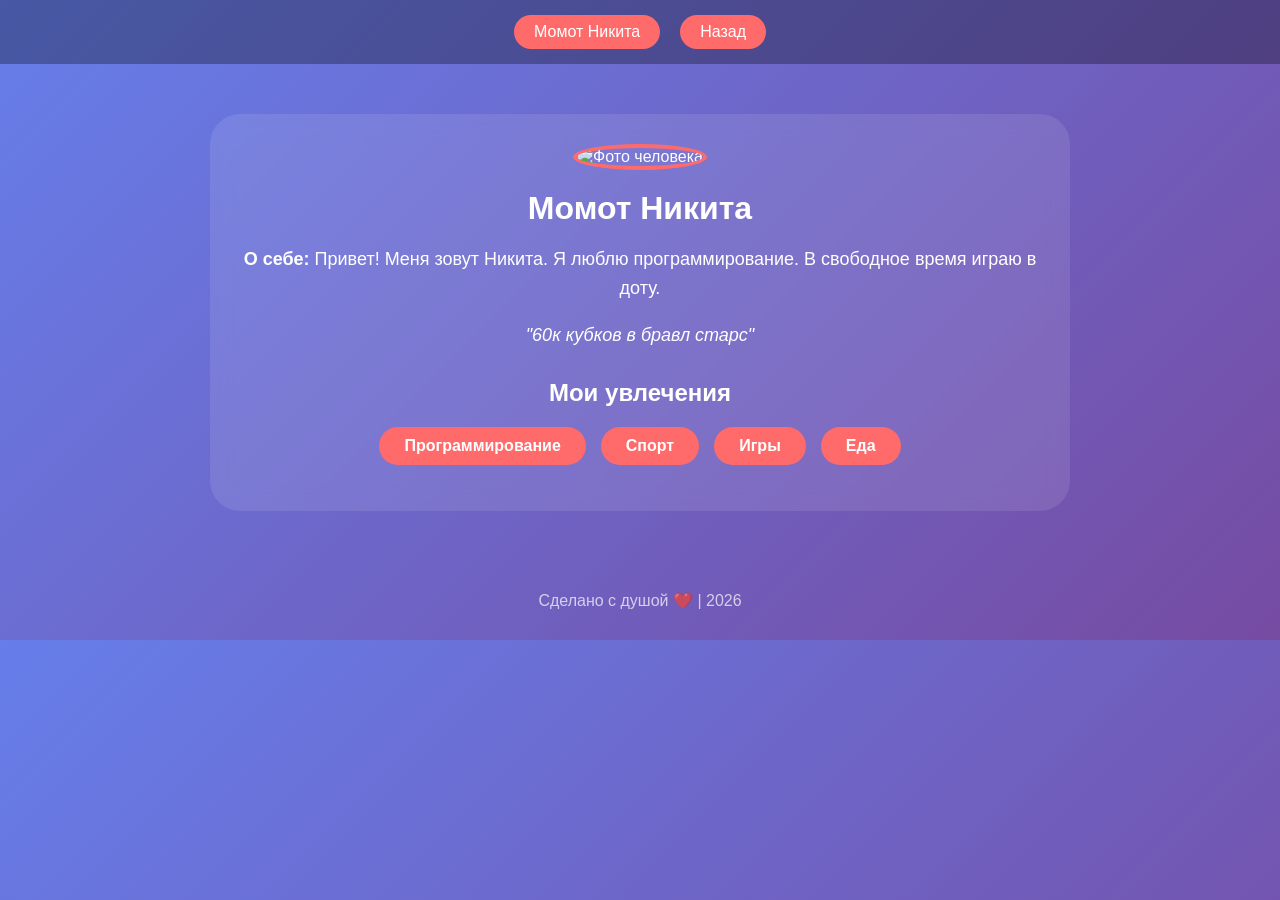
==== momot/momot.html @ 635102d3 "Update momot.html" ====
<!DOCTYPE html>
<html lang="ru">
<head>
  <meta charset="UTF-8">
  <meta name="viewport" content="width=device-width, initial-scale=1.0">
  <title>Момот Никита</title>
  <style>
    body {
      font-family: Arial, sans-serif;
      margin: 0;
      padding: 0;
      background: linear-gradient(135deg, #667eea 0%, #764ba2 100%);
      color: white;
    }

    header {
      background: rgba(0,0,0,0.3);
      padding: 15px;
      display: flex;
      justify-content: center;
      gap: 20px;
    }

    header a {
      color: white;
      text-decoration: none;
      padding: 8px 20px;
      background: #ff6b6b;
      border-radius: 30px;
      transition: 0.3s;
    }

    header a:hover {
      background: #ff4757;
      transform: scale(1.05);
    }

    .profile {
      max-width: 800px;
      margin: 50px auto;
      background: rgba(255,255,255,0.1);
      backdrop-filter: blur(10px);
      padding: 30px;
      border-radius: 30px;
      text-align: center;
    }

    .profile img {
      width: 150px;
      height: 150px;
      border-radius: 50%;
      border: 4px solid #ff6b6b;
      object-fit: cover;
    }

    .profile h1 {
      font-size: 32px;
      margin: 20px 0 10px;
    }

    .profile p {
      font-size: 18px;
      line-height: 1.6;
    }

    .hobbies {
      margin-top: 30px;
    }

    .hobbies h2 {
      font-size: 24px;
      margin-bottom: 20px;
    }

    .hobbies ul {
      list-style: none;
      padding: 0;
      display: flex;
      flex-wrap: wrap;
      justify-content: center;
      gap: 15px;
    }

    .hobbies ul li {
      background: #ff6b6b;
      padding: 10px 25px;
      border-radius: 40px;
      font-weight: bold;
      transition: 0.3s;
    }

    .hobbies ul li:hover {
      background: #ff4757;
      transform: translateY(-3px);
    }

    footer {
      text-align: center;
      padding: 30px;
      opacity: 0.7;
    }
  </style>
</head>
<body>

<header>
  <a href="#">Момот Никита</a>
  <a href="../index.html">Назад</a>
</header>

<section class="profile">
  <img src="https://raw.githubusercontent.com/koroche-da/itit-125/main/momot/photo/nik.png" alt="Фото человека">
  <h1>Момот Никита</h1>
  <p><strong>О себе:</strong> Привет! Меня зовут Никита. Я люблю программирование. В свободное время играю в доту.</p>
  <p><em>"60к кубков в бравл старс"</em></p>

  <div class="hobbies">
    <h2>Мои увлечения</h2>
    <ul>
      <li>Программирование</li>
      <li>Спорт</li>
      <li>Игры</li>
      <li>Еда</li>
    </ul>
  </div>
</section>

<footer>
  Сделано с душой ❤️ | 2026
</footer>

</body>
</html>
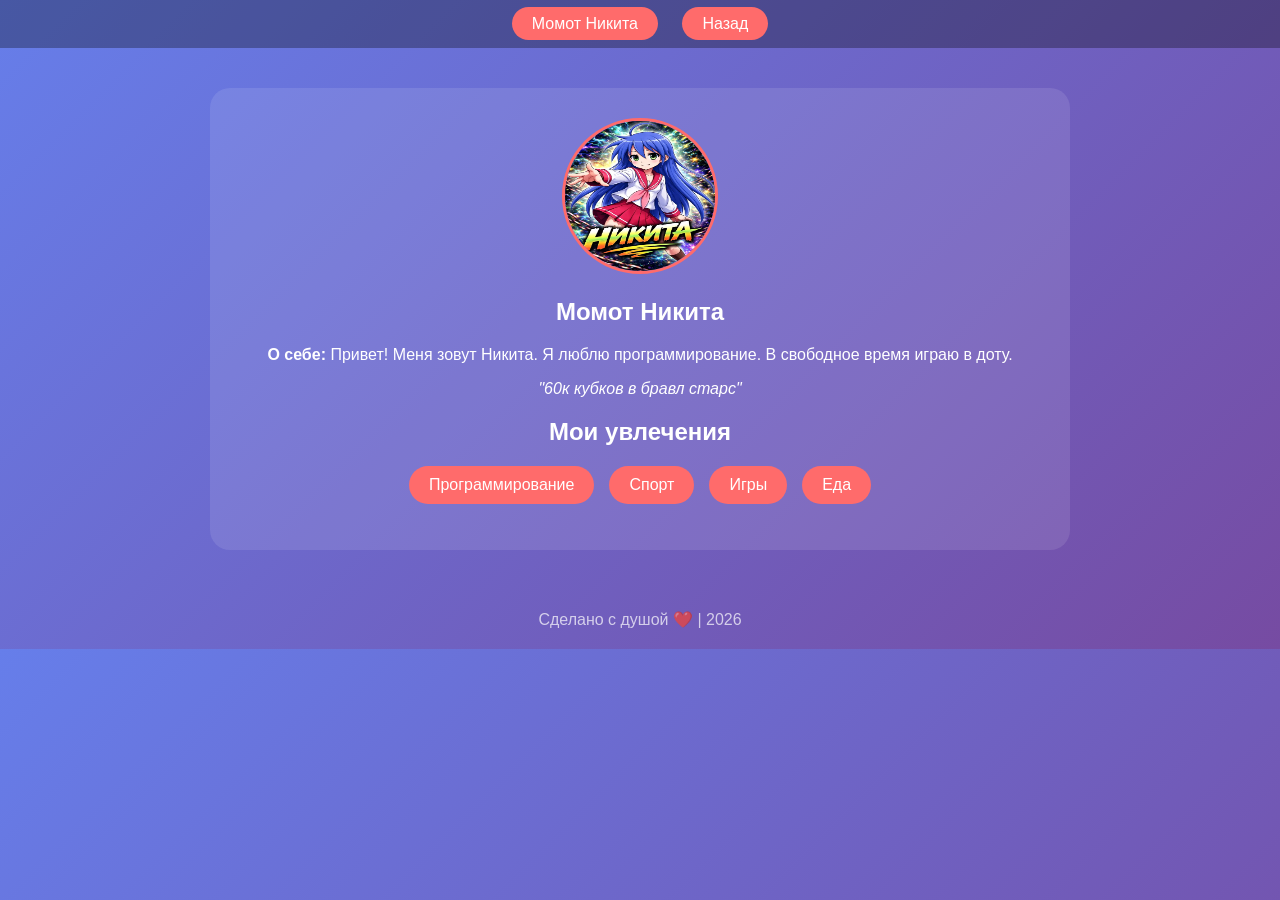
==== commit a3f3d4ca: "Update momot.html" ====
--- a/momot/momot.html
+++ b/momot/momot.html
@@ -3,103 +3,8 @@
 <head>
   <meta charset="UTF-8">
   <meta name="viewport" content="width=device-width, initial-scale=1.0">
-  <title>Момот Никита</title>
-  <style>
-    body {
-      font-family: Arial, sans-serif;
-      margin: 0;
-      padding: 0;
-      background: linear-gradient(135deg, #667eea 0%, #764ba2 100%);
-      color: white;
-    }
-
-    header {
-      background: rgba(0,0,0,0.3);
-      padding: 15px;
-      display: flex;
-      justify-content: center;
-      gap: 20px;
-    }
-
-    header a {
-      color: white;
-      text-decoration: none;
-      padding: 8px 20px;
-      background: #ff6b6b;
-      border-radius: 30px;
-      transition: 0.3s;
-    }
-
-    header a:hover {
-      background: #ff4757;
-      transform: scale(1.05);
-    }
-
-    .profile {
-      max-width: 800px;
-      margin: 50px auto;
-      background: rgba(255,255,255,0.1);
-      backdrop-filter: blur(10px);
-      padding: 30px;
-      border-radius: 30px;
-      text-align: center;
-    }
-
-    .profile img {
-      width: 150px;
-      height: 150px;
-      border-radius: 50%;
-      border: 4px solid #ff6b6b;
-      object-fit: cover;
-    }
-
-    .profile h1 {
-      font-size: 32px;
-      margin: 20px 0 10px;
-    }
-
-    .profile p {
-      font-size: 18px;
-      line-height: 1.6;
-    }
-
-    .hobbies {
-      margin-top: 30px;
-    }
-
-    .hobbies h2 {
-      font-size: 24px;
-      margin-bottom: 20px;
-    }
-
-    .hobbies ul {
-      list-style: none;
-      padding: 0;
-      display: flex;
-      flex-wrap: wrap;
-      justify-content: center;
-      gap: 15px;
-    }
-
-    .hobbies ul li {
-      background: #ff6b6b;
-      padding: 10px 25px;
-      border-radius: 40px;
-      font-weight: bold;
-      transition: 0.3s;
-    }
-
-    .hobbies ul li:hover {
-      background: #ff4757;
-      transform: translateY(-3px);
-    }
-
-    footer {
-      text-align: center;
-      padding: 30px;
-      opacity: 0.7;
-    }
-  </style>
+  <title>Страница о человеке</title>
+  <link rel="stylesheet" href="style.css">
 </head>
 <body>
 
@@ -109,7 +14,7 @@
 </header>
 
 <section class="profile">
-  <img src="https://raw.githubusercontent.com/koroche-da/itit-125/main/momot/photo/nik.png" alt="Фото человека">
+  <img src="photo/nik.png" alt="Фото человека">
   <h1>Момот Никита</h1>
   <p><strong>О себе:</strong> Привет! Меня зовут Никита. Я люблю программирование. В свободное время играю в доту.</p>
   <p><em>"60к кубков в бравл старс"</em></p>
--- a/momot/style.css
+++ b/momot/style.css
@@ -0,0 +1,59 @@
+body {
+  font-family: Arial, sans-serif;
+  margin: 0;
+  padding: 0;
+  background: linear-gradient(135deg, #667eea 0%, #764ba2 100%);
+  color: white;
+}
+
+header {
+  background: rgba(0,0,0,0.3);
+  padding: 15px;
+  text-align: center;
+}
+
+header a {
+  color: white;
+  text-decoration: none;
+  margin: 10px;
+  padding: 8px 20px;
+  background: #ff6b6b;
+  border-radius: 30px;
+}
+
+.profile {
+  max-width: 800px;
+  margin: 40px auto;
+  background: rgba(255,255,255,0.1);
+  padding: 30px;
+  border-radius: 20px;
+  text-align: center;
+}
+
+.profile img {
+  width: 150px;
+  height: 150px;
+  border-radius: 50%;
+  border: 3px solid #ff6b6b;
+}
+
+.hobbies ul {
+  list-style: none;
+  padding: 0;
+  display: flex;
+  justify-content: center;
+  gap: 15px;
+  flex-wrap: wrap;
+}
+
+.hobbies ul li {
+  background: #ff6b6b;
+  padding: 10px 20px;
+  border-radius: 30px;
+}
+
+footer {
+  text-align: center;
+  padding: 20px;
+  opacity: 0.7;
+}
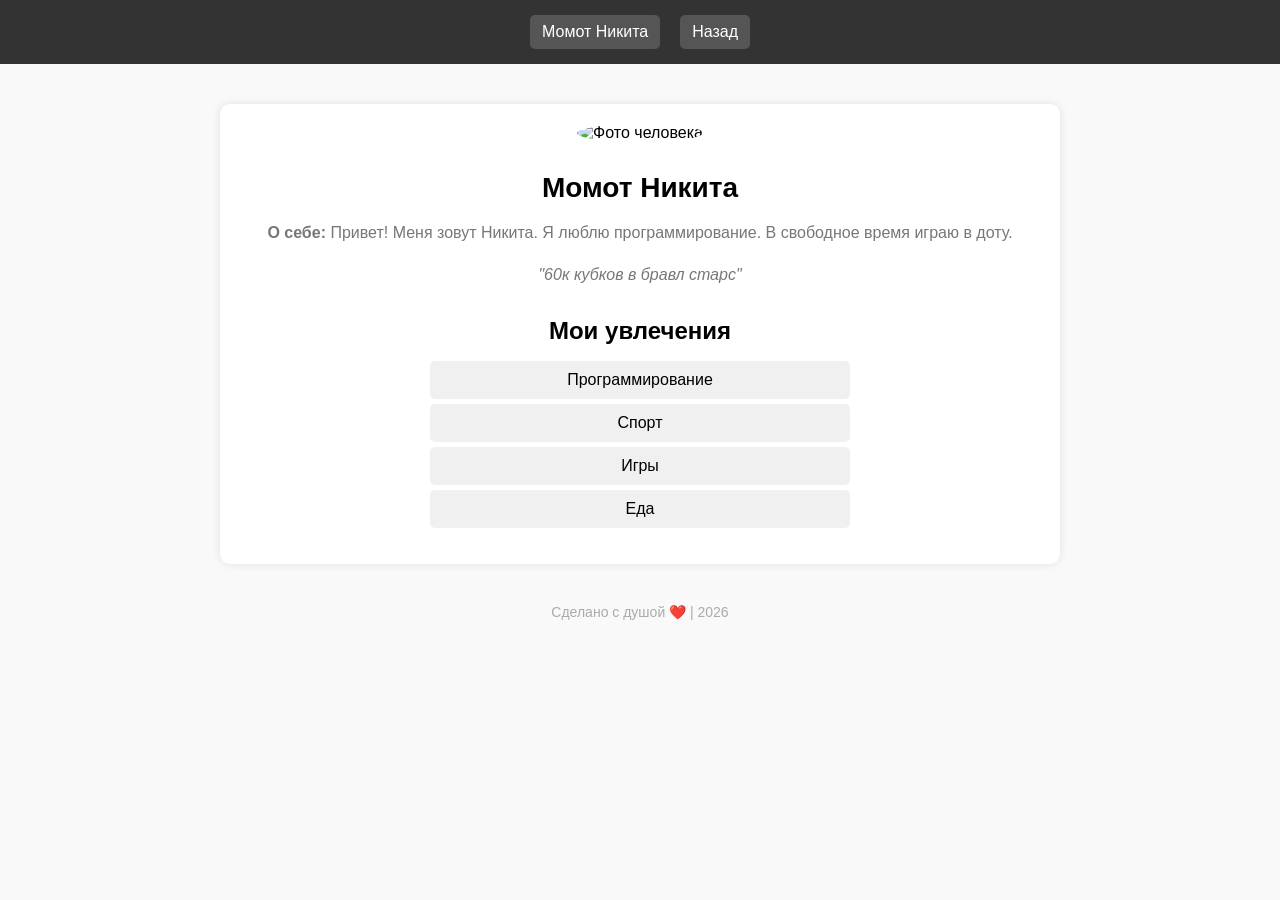
==== commit 5c03d864: "Update momot.html" ====
--- a/momot/momot.html
+++ b/momot/momot.html
@@ -4,7 +4,93 @@
   <meta charset="UTF-8">
   <meta name="viewport" content="width=device-width, initial-scale=1.0">
   <title>Страница о человеке</title>
-  <link rel="stylesheet" href="style.css">
+  <style>
+    body {
+      font-family: Arial, sans-serif;
+      margin: 0;
+      padding: 0;
+      background-color: #f9f9f9;
+    }
+
+    header {
+      background-color: #333;
+      padding: 10px;
+      display: flex;
+      justify-content: center;
+      flex-wrap: wrap;
+    }
+
+    header a {
+      color: white;
+      text-decoration: none;
+      margin: 5px 10px;
+      padding: 8px 12px;
+      background-color: #555;
+      border-radius: 5px;
+      transition: background-color 0.3s;
+    }
+
+    header a:hover {
+      background-color: #777;
+    }
+
+    .profile {
+      max-width: 800px;
+      margin: 40px auto;
+      background: white;
+      padding: 20px;
+      box-shadow: 0 0 10px rgba(0,0,0,0.1);
+      border-radius: 10px;
+      text-align: center;
+    }
+
+    .profile img {
+      width: 150px;
+      height: 150px;
+      object-fit: cover;
+      border-radius: 50%;
+      margin-bottom: 20px;
+    }
+
+    .profile h1 {
+      margin: 10px 0;
+      font-size: 28px;
+    }
+
+    .profile p {
+      color: #777;
+      line-height: 1.6;
+    }
+
+    .hobbies {
+      margin-top: 30px;
+    }
+
+    .hobbies h2 {
+      font-size: 24px;
+      margin-bottom: 15px;
+    }
+
+    .hobbies ul {
+      list-style: none;
+      padding: 0;
+    }
+
+    .hobbies ul li {
+      background-color: #f0f0f0;
+      margin: 5px auto;
+      padding: 10px;
+      max-width: 400px;
+      border-radius: 5px;
+    }
+
+    footer {
+      text-align: center;
+      margin: 40px 0;
+      color: #aaa;
+      font-size: 14px;
+    }
+  </style>
 </head>
 <body>
 
@@ -14,7 +100,7 @@
 </header>
 
 <section class="profile">
-  <img src="photo/nik.png" alt="Фото человека">
+  <img src="https://raw.githubusercontent.com/koroche-da/itit-125/main/momot/photo/nik.png" alt="Фото человека">
   <h1>Момот Никита</h1>
   <p><strong>О себе:</strong> Привет! Меня зовут Никита. Я люблю программирование. В свободное время играю в доту.</p>
   <p><em>"60к кубков в бравл старс"</em></p>
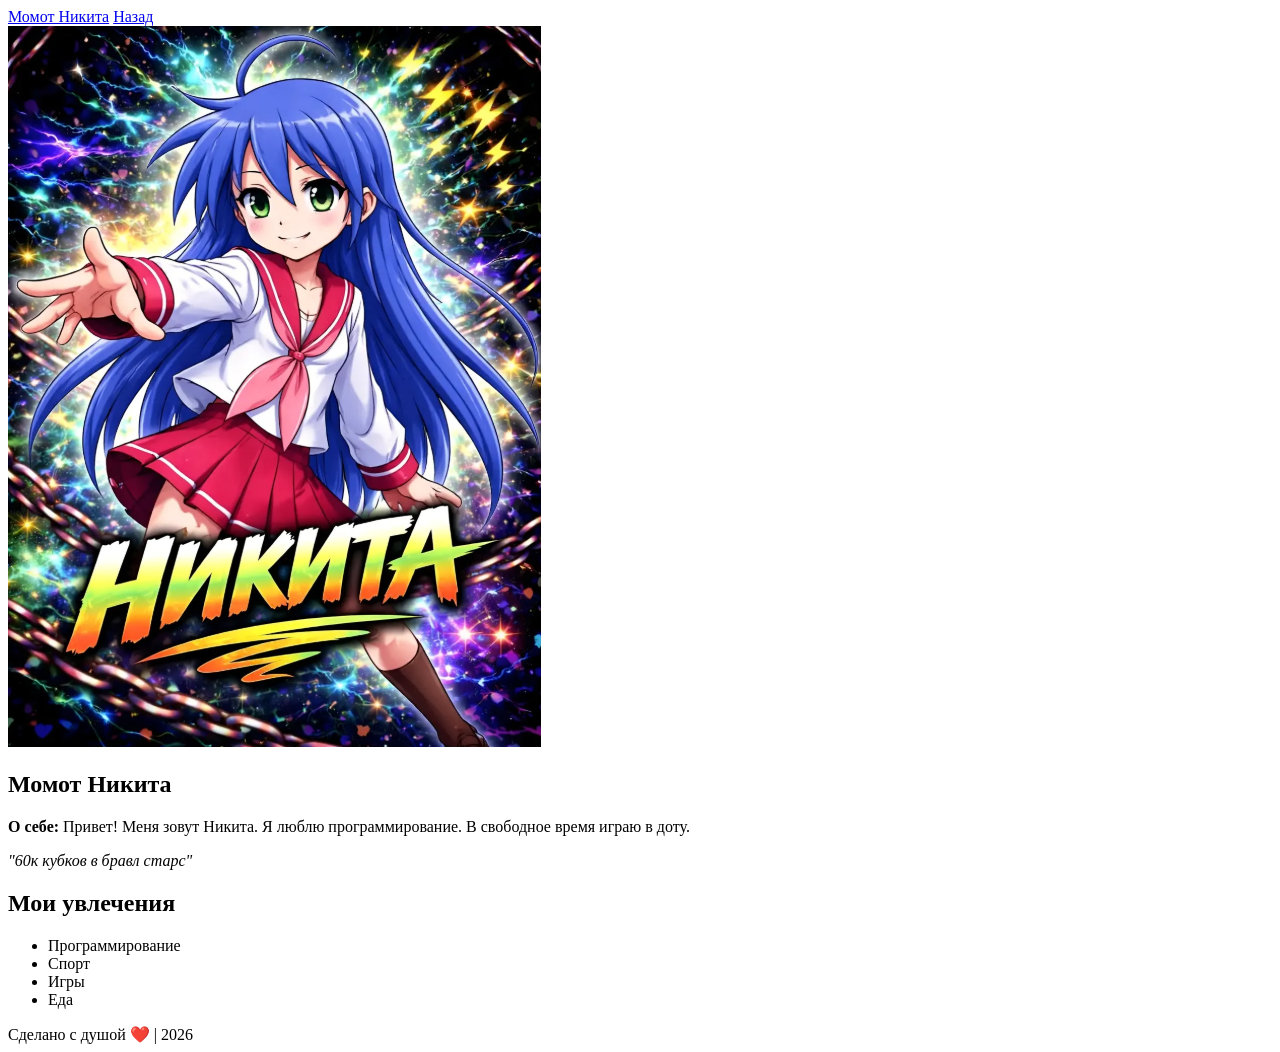
==== commit 1d23cfb5: "Update momot.html" ====
--- a/momot/momot.html
+++ b/momot/momot.html
@@ -4,93 +4,7 @@
   <meta charset="UTF-8">
   <meta name="viewport" content="width=device-width, initial-scale=1.0">
   <title>Страница о человеке</title>
-  <style>
-    body {
-      font-family: Arial, sans-serif;
-      margin: 0;
-      padding: 0;
-      background-color: #f9f9f9;
-    }
-
-    header {
-      background-color: #333;
-      padding: 10px;
-      display: flex;
-      justify-content: center;
-      flex-wrap: wrap;
-    }
-
-    header a {
-      color: white;
-      text-decoration: none;
-      margin: 5px 10px;
-      padding: 8px 12px;
-      background-color: #555;
-      border-radius: 5px;
-      transition: background-color 0.3s;
-    }
-
-    header a:hover {
-      background-color: #777;
-    }
-
-    .profile {
-      max-width: 800px;
-      margin: 40px auto;
-      background: white;
-      padding: 20px;
-      box-shadow: 0 0 10px rgba(0,0,0,0.1);
-      border-radius: 10px;
-      text-align: center;
-    }
-
-    .profile img {
-      width: 150px;
-      height: 150px;
-      object-fit: cover;
-      border-radius: 50%;
-      margin-bottom: 20px;
-    }
-
-    .profile h1 {
-      margin: 10px 0;
-      font-size: 28px;
-    }
-
-    .profile p {
-      color: #777;
-      line-height: 1.6;
-    }
-
-    .hobbies {
-      margin-top: 30px;
-    }
-
-    .hobbies h2 {
-      font-size: 24px;
-      margin-bottom: 15px;
-    }
-
-    .hobbies ul {
-      list-style: none;
-      padding: 0;
-    }
-
-    .hobbies ul li {
-      background-color: #f0f0f0;
-      margin: 5px auto;
-      padding: 10px;
-      max-width: 400px;
-      border-radius: 5px;
-    }
-
-    footer {
-      text-align: center;
-      margin: 40px 0;
-      color: #aaa;
-      font-size: 14px;
-    }
-  </style>
+  <link rel="stylesheet" href="style.css">
 </head>
 <body>
 
@@ -100,7 +14,7 @@
 </header>
 
 <section class="profile">
-  <img src="https://raw.githubusercontent.com/koroche-da/itit-125/main/momot/photo/nik.png" alt="Фото человека">
+  <img src="photo/nik.png" alt="Фото человека">
   <h1>Момот Никита</h1>
   <p><strong>О себе:</strong> Привет! Меня зовут Никита. Я люблю программирование. В свободное время играю в доту.</p>
   <p><em>"60к кубков в бравл старс"</em></p>
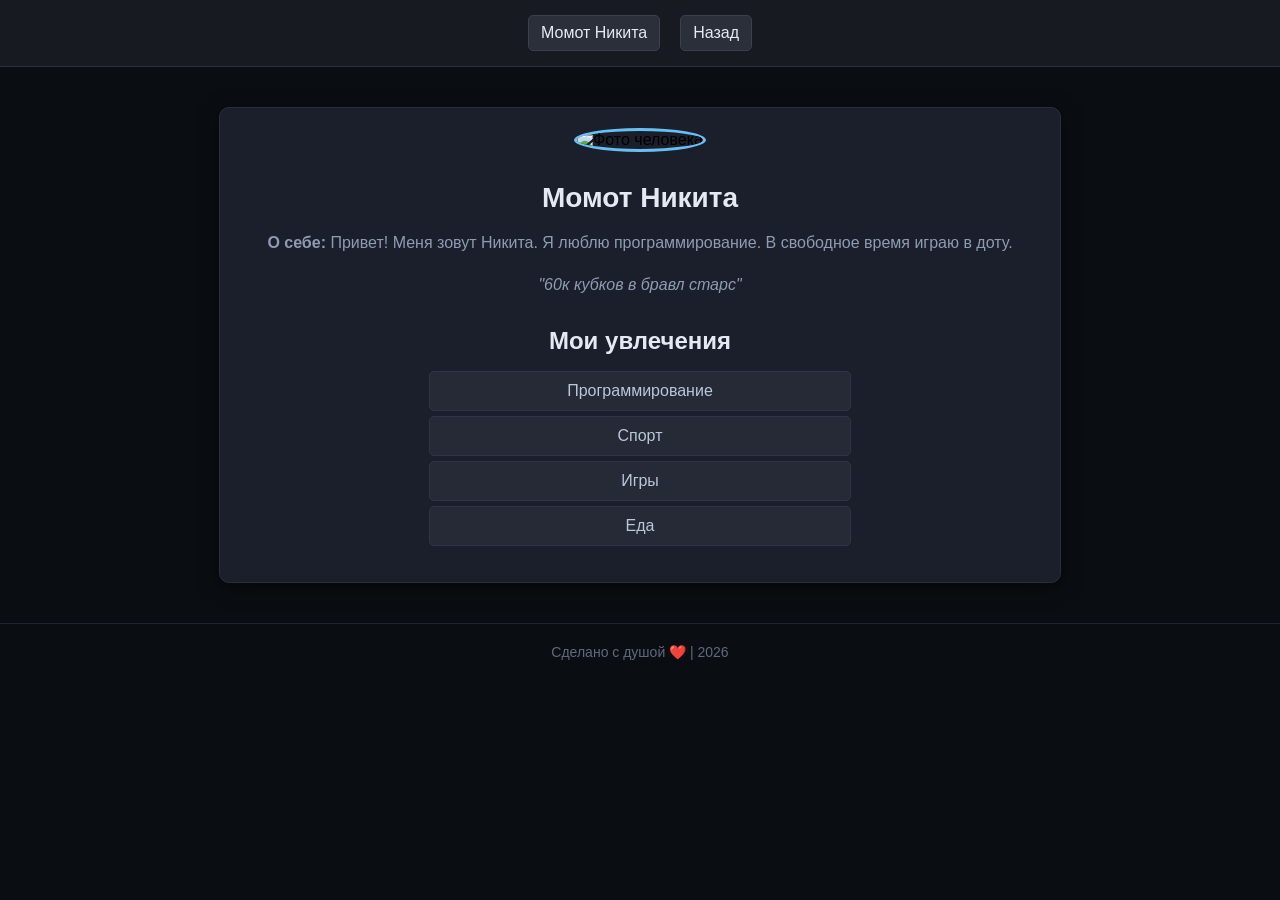
==== commit 4f434b6f: "Update momot.html" ====
--- a/momot/momot.html
+++ b/momot/momot.html
@@ -14,7 +14,7 @@
 </header>
 
 <section class="profile">
-  <img src="photo/nik.png" alt="Фото человека">
+  <img src="https://raw.githubusercontent.com/koroche-da/itit-125/main/momot/photo/nik.png" alt="Фото человека">
   <h1>Момот Никита</h1>
   <p><strong>О себе:</strong> Привет! Меня зовут Никита. Я люблю программирование. В свободное время играю в доту.</p>
   <p><em>"60к кубков в бравл старс"</em></p>
--- a/momot/style.css
+++ b/momot/style.css
@@ -0,0 +1,103 @@
+body {
+  font-family: Arial, sans-serif;
+  margin: 0;
+  padding: 0;
+  background-color: #0a0e12;
+}
+
+header {
+  background-color: #171a21;
+  padding: 10px;
+  display: flex;
+  justify-content: center;
+  flex-wrap: wrap;
+  border-bottom: 1px solid #2a2f3a;
+}
+
+header a {
+  color: #e4e9f2;
+  text-decoration: none;
+  margin: 5px 10px;
+  padding: 8px 12px;
+  background-color: #2a2f3a;
+  border-radius: 5px;
+  transition: background-color 0.3s;
+  border: 1px solid #3a4050;
+}
+
+header a:hover {
+  background-color: #3a4050;
+  color: white;
+}
+
+.profile {
+  max-width: 800px;
+  margin: 40px auto;
+  background: #1b1f2b;
+  padding: 20px;
+  box-shadow: 0 4px 20px rgba(0, 0, 0, 0.5);
+  border-radius: 10px;
+  text-align: center;
+  border: 1px solid #2a2f3a;
+}
+
+.profile img {
+  width: 150px;
+  height: 150px;
+  object-fit: cover;
+  border-radius: 50%;
+  margin-bottom: 20px;
+  border: 3px solid #66c0f4;
+}
+
+.profile h1 {
+  margin: 10px 0;
+  font-size: 28px;
+  color: #e4e9f2;
+}
+
+.profile p {
+  color: #8f9bb3;
+  line-height: 1.6;
+}
+
+.hobbies {
+  margin-top: 30px;
+}
+
+.hobbies h2 {
+  font-size: 24px;
+  margin-bottom: 15px;
+  color: #e4e9f2;
+}
+
+.hobbies ul {
+  list-style: none;
+  padding: 0;
+}
+
+.hobbies ul li {
+  background-color: #252a36;
+  margin: 5px auto;
+  padding: 10px;
+  max-width: 400px;
+  border-radius: 5px;
+  color: #b9c7d9;
+  border: 1px solid #2f3542;
+  transition: all 0.2s ease;
+}
+
+.hobbies ul li:hover {
+  background-color: #2f3542;
+  border-color: #66c0f4;
+  transform: translateX(5px);
+}
+
+footer {
+  text-align: center;
+  margin: 40px 0;
+  color: #5c6b7e;
+  font-size: 14px;
+  border-top: 1px solid #1f242e;
+  padding-top: 20px;
+}
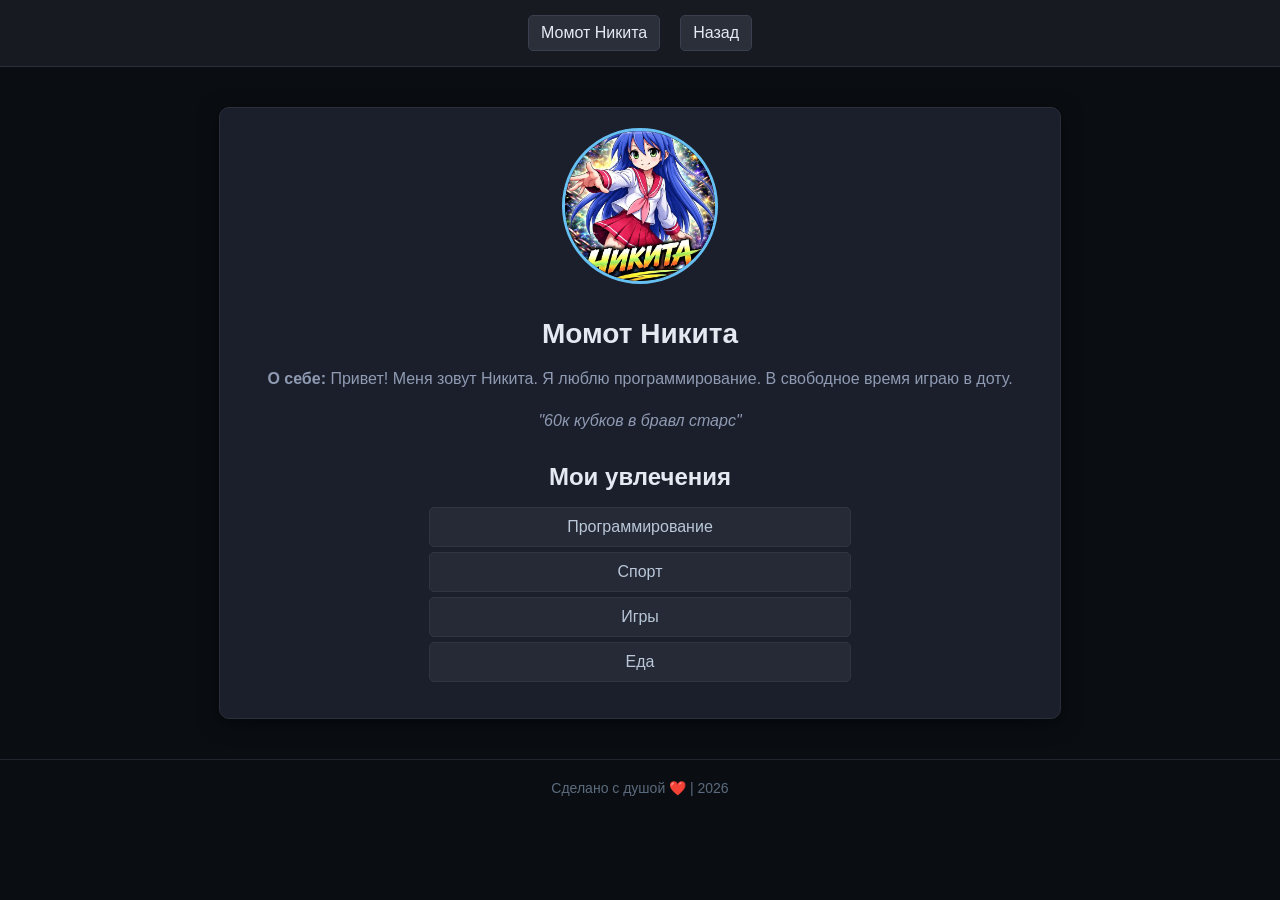
==== commit f317220b: "Update momot.html" ====
--- a/momot/momot.html
+++ b/momot/momot.html
@@ -14,7 +14,7 @@
 </header>
 
 <section class="profile">
-  <img src="https://raw.githubusercontent.com/koroche-da/itit-125/main/momot/photo/nik.png" alt="Фото человека">
+  <img src="photo/nik.png" alt="Фото человека">
   <h1>Момот Никита</h1>
   <p><strong>О себе:</strong> Привет! Меня зовут Никита. Я люблю программирование. В свободное время играю в доту.</p>
   <p><em>"60к кубков в бравл старс"</em></p>
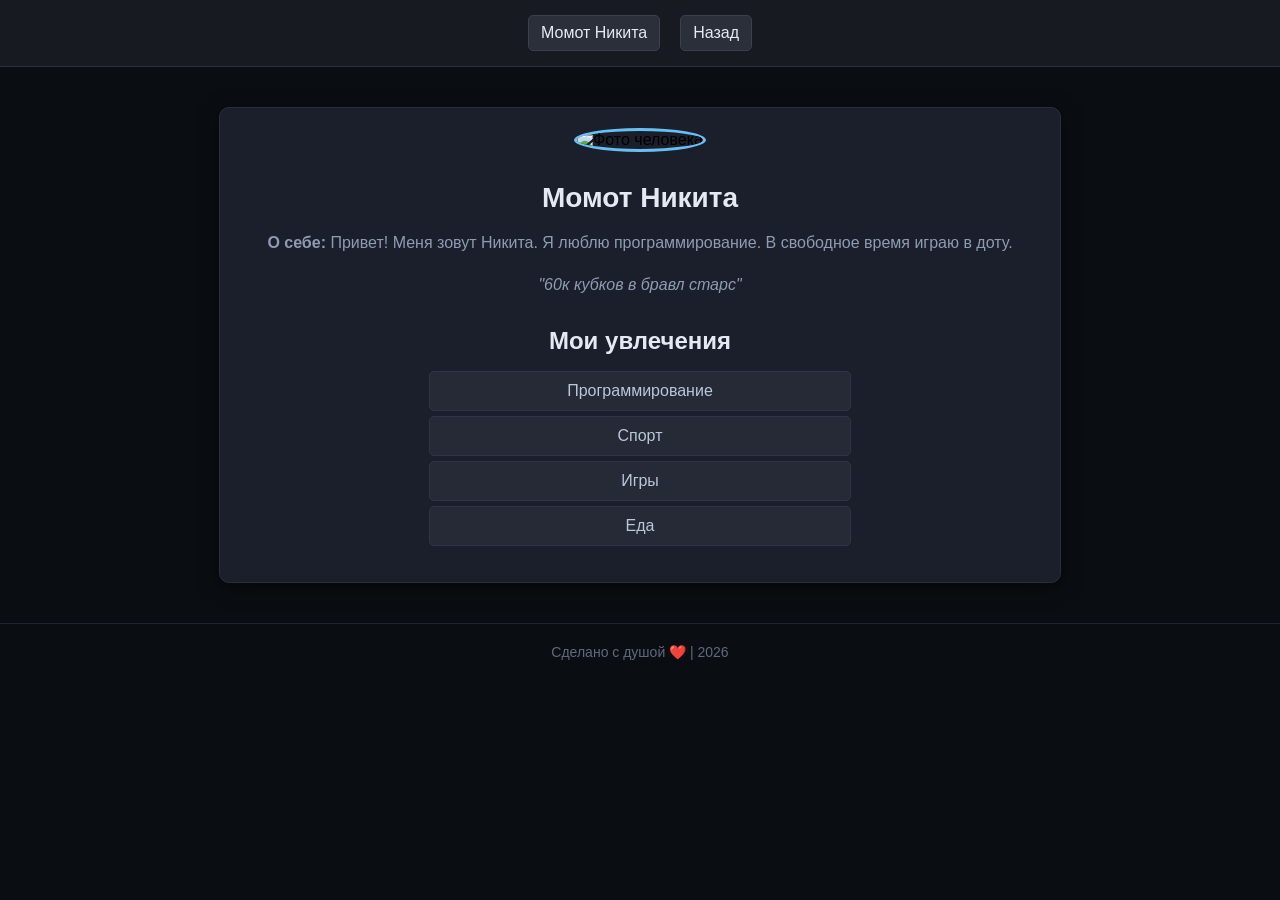
==== commit 746c3564: "Update momot.html" ====
--- a/momot/momot.html
+++ b/momot/momot.html
@@ -14,7 +14,7 @@
 </header>
 
 <section class="profile">
-  <img src="photo/nik.png" alt="Фото человека">
+  <img src="https://raw.githubusercontent.com/koroche-da/itit-125/main/momot/photo/nik.png" alt="Фото человека">
   <h1>Момот Никита</h1>
   <p><strong>О себе:</strong> Привет! Меня зовут Никита. Я люблю программирование. В свободное время играю в доту.</p>
   <p><em>"60к кубков в бравл старс"</em></p>
